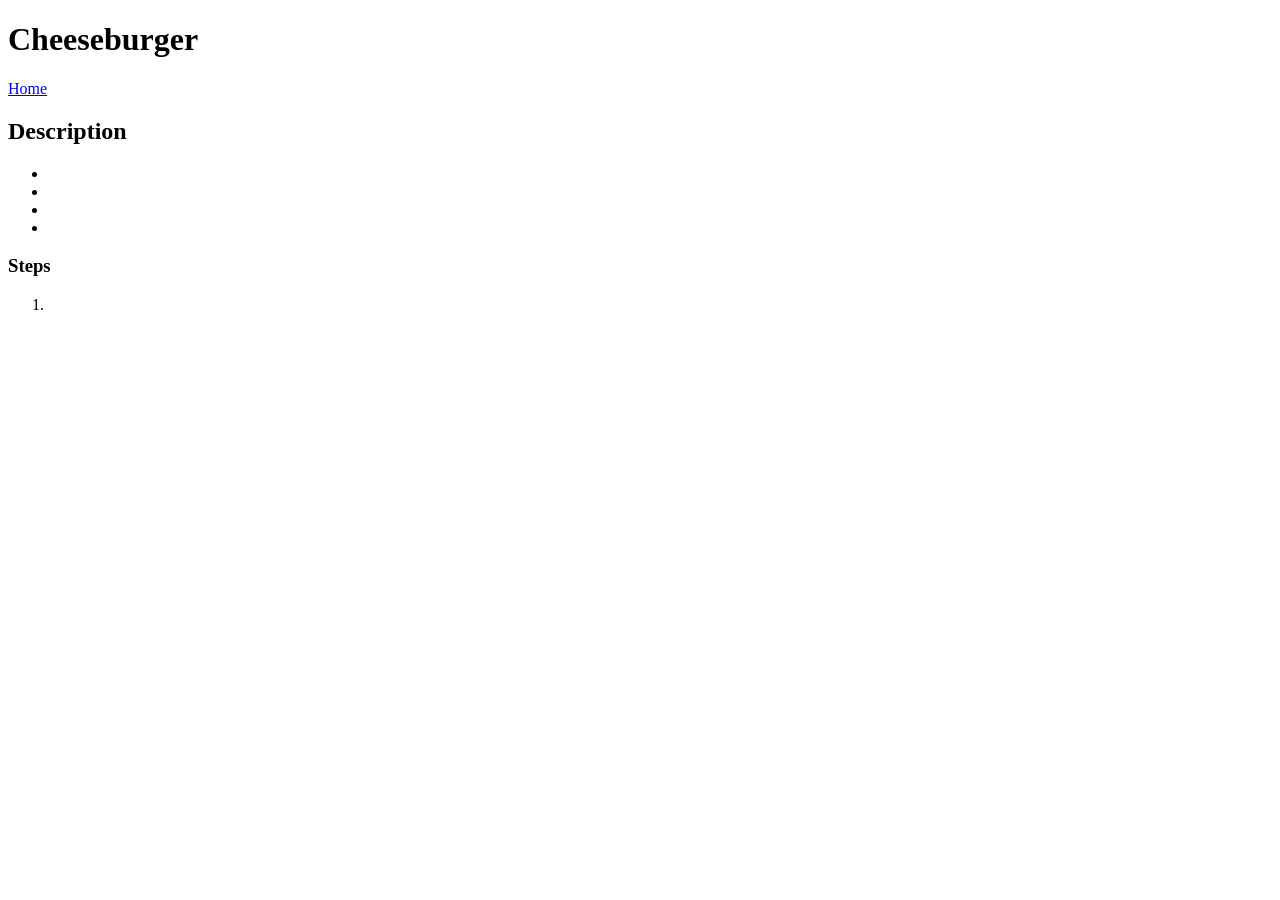
==== recipes/cheeseburger.html @ 6d94d65e "Add two recipe pages and edit index with links Cheeseburger and Tacos recipe pages have been added w" ====
<!DOCTYPE html>
<html lang="en">
<head>
    <meta charset="UTF-8">
    <meta name="viewport" content="width=device-width, initial-scale=1.0">
    <title>Cheeseburger Recipe</title>
</head>
<body>
    <h1>Cheeseburger</h1>
    <a href="../index.html">Home</a>
    <h2>Description</h2>
    <p></p>
    <ul>
        <li></li>
        <li></li>
        <li></li>
        <li></li>
    </ul>
    <h3>Steps</h3>
    <ol>
        <li></li>
    </ol>
</html>
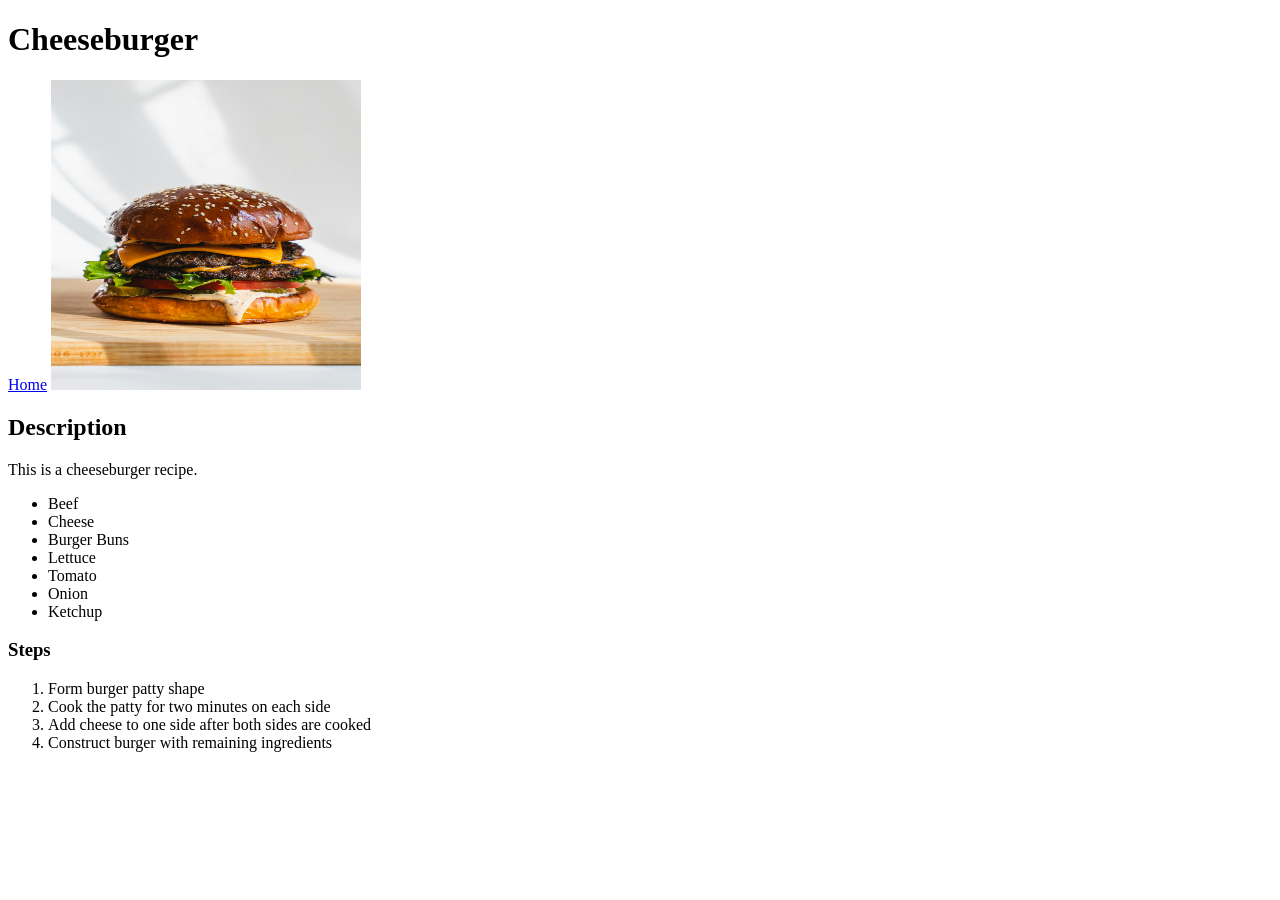
==== commit 737d3c00: "Add two recipe pages, modified index to list pages Two recipe pages, cheeseburger and tacos, have be" ====
--- a/recipes/cheeseburger.html
+++ b/recipes/cheeseburger.html
@@ -8,16 +8,23 @@
 <body>
     <h1>Cheeseburger</h1>
     <a href="../index.html">Home</a>
+    <img src="../img/cheeseburger.jpg" height="310" width="310" alt="A photo of a cheeseburger">
     <h2>Description</h2>
-    <p></p>
+    <p>This is a cheeseburger recipe.</p>
     <ul>
-        <li></li>
-        <li></li>
-        <li></li>
-        <li></li>
+        <li>Beef</li>
+        <li>Cheese</li>
+        <li>Burger Buns</li>
+        <li>Lettuce</li>
+        <li>Tomato</li>
+        <li>Onion</li>
+        <li>Ketchup</li>
     </ul>
     <h3>Steps</h3>
     <ol>
-        <li></li>
+        <li>Form burger patty shape</li>
+        <li>Cook the patty for two minutes on each side</li>
+        <li>Add cheese to one side after both sides are cooked</li>
+        <li>Construct burger with remaining ingredients</li>
     </ol>
 </html>
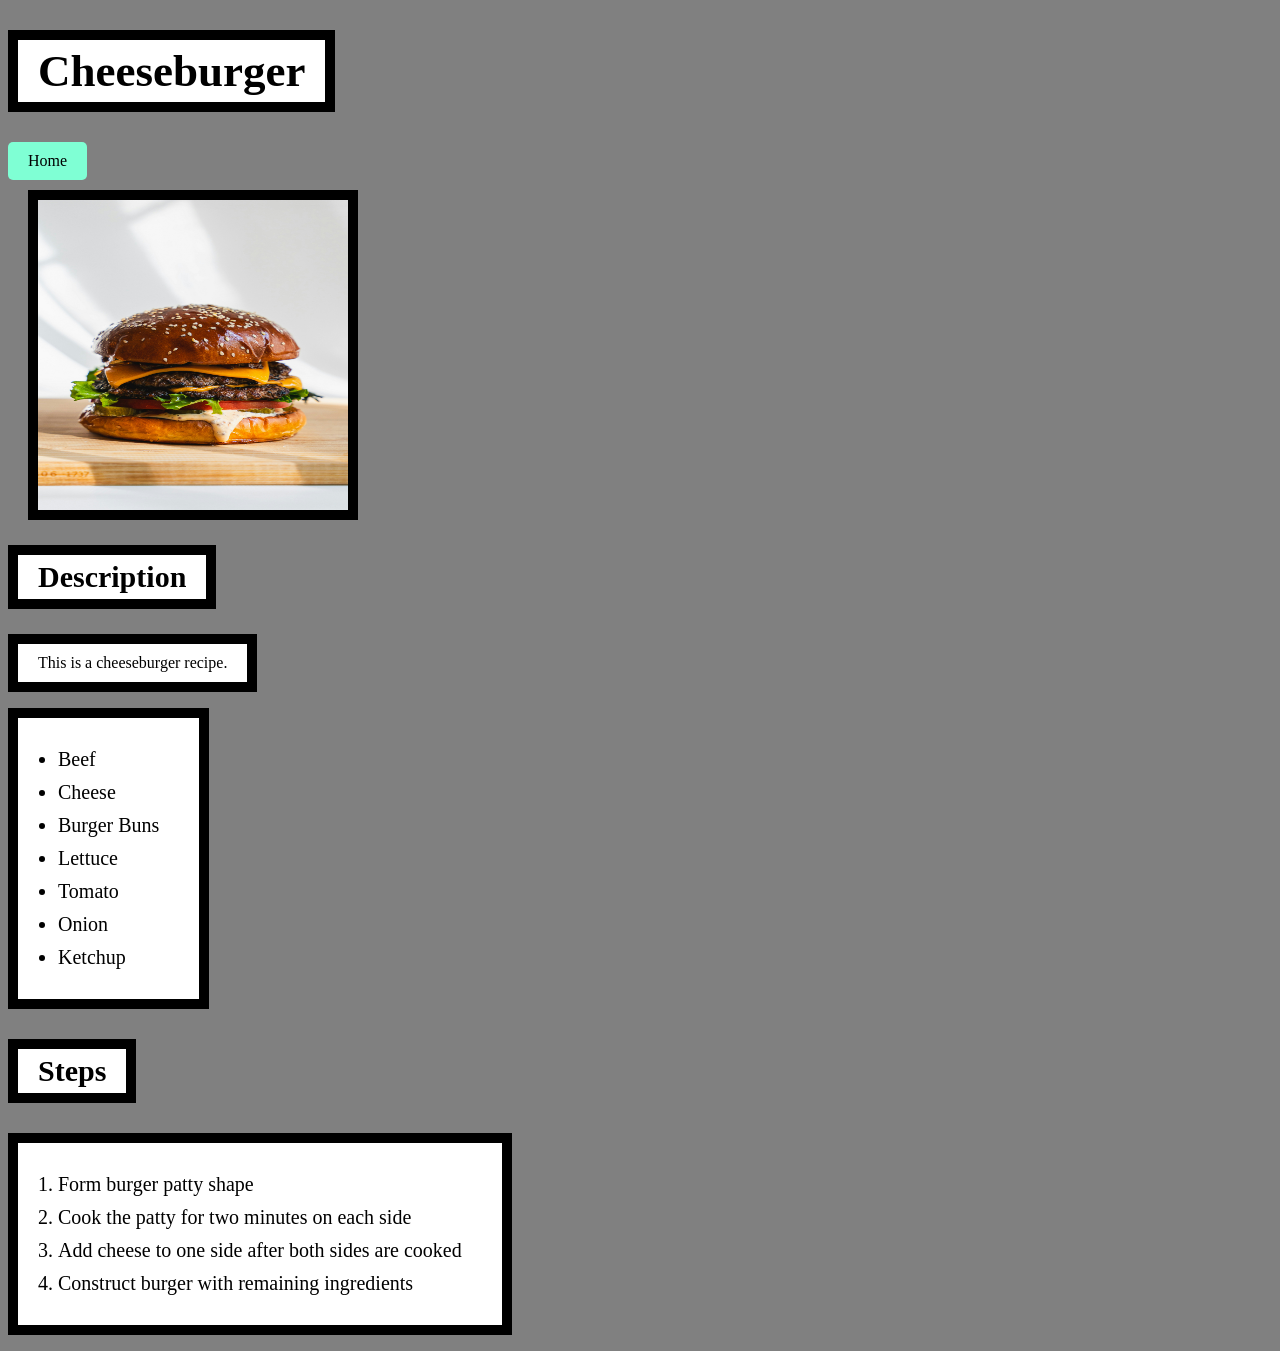
==== commit d98a992a: "Add css style to main and cheeseburger pages Page layout has changed. Links are now buttons, and tit" ====
--- a/recipes/cheeseburger.html
+++ b/recipes/cheeseburger.html
@@ -3,28 +3,29 @@
 <head>
     <meta charset="UTF-8">
     <meta name="viewport" content="width=device-width, initial-scale=1.0">
+    <link rel="stylesheet" href="../style.css">
     <title>Cheeseburger Recipe</title>
 </head>
 <body>
     <h1>Cheeseburger</h1>
     <a href="../index.html">Home</a>
     <img src="../img/cheeseburger.jpg" height="310" width="310" alt="A photo of a cheeseburger">
-    <h2>Description</h2>
+    <h2 class="heading">Description</h2>
     <p>This is a cheeseburger recipe.</p>
-    <ul>
-        <li>Beef</li>
-        <li>Cheese</li>
-        <li>Burger Buns</li>
-        <li>Lettuce</li>
-        <li>Tomato</li>
-        <li>Onion</li>
-        <li>Ketchup</li>
+    <ul class="list-container">
+        <li class="list-item">Beef</li>
+        <li class="list-item">Cheese</li>
+        <li class="list-item">Burger Buns</li>
+        <li class="list-item">Lettuce</li>
+        <li class="list-item">Tomato</li>
+        <li class="list-item">Onion</li>
+        <li class="list-item">Ketchup</li>
     </ul>
-    <h3>Steps</h3>
-    <ol>
-        <li>Form burger patty shape</li>
-        <li>Cook the patty for two minutes on each side</li>
-        <li>Add cheese to one side after both sides are cooked</li>
-        <li>Construct burger with remaining ingredients</li>
+    <h3 class="heading">Steps</h3>
+    <ol class="list-container">
+        <li class="list-item">Form burger patty shape</li>
+        <li class="list-item">Cook the patty for two minutes on each side</li>
+        <li class="list-item">Add cheese to one side after both sides are cooked</li>
+        <li class="list-item">Construct burger with remaining ingredients</li>
     </ol>
 </html>
--- a/style.css
+++ b/style.css
@@ -0,0 +1,56 @@
+body {
+    background-color: grey;
+}
+
+h1 {
+    border: 10px solid black;
+    background-color: white;
+    width: fit-content;
+    padding: 5px 20px;
+    font-size: 45px;
+}
+
+.list-container {
+    display: block;
+    background-color: white;
+    border: 10px solid black;
+    padding: 20px;
+    width: fit-content;
+}
+
+.list-item {
+    margin: 10px 20px;
+    font-size: 20px;
+}
+
+.heading {
+    border: 10px solid black;
+    background-color: white;
+    width: fit-content;
+    padding: 5px 20px;
+    font-size: 30px;
+}
+
+a {
+    display: block;
+    width: fit-content;
+    padding: 10px 20px;
+    background-color: aquamarine;
+    color: black;
+    text-decoration: none;
+    border-radius: 5px;
+}
+
+img {
+    display: block;
+    border: 10px solid black;
+    margin: 10px 20px;
+}
+
+p {
+    display: block;
+    border: 10px solid black;
+    padding: 10px 20px;
+    background-color: white;
+    width: fit-content;
+}
